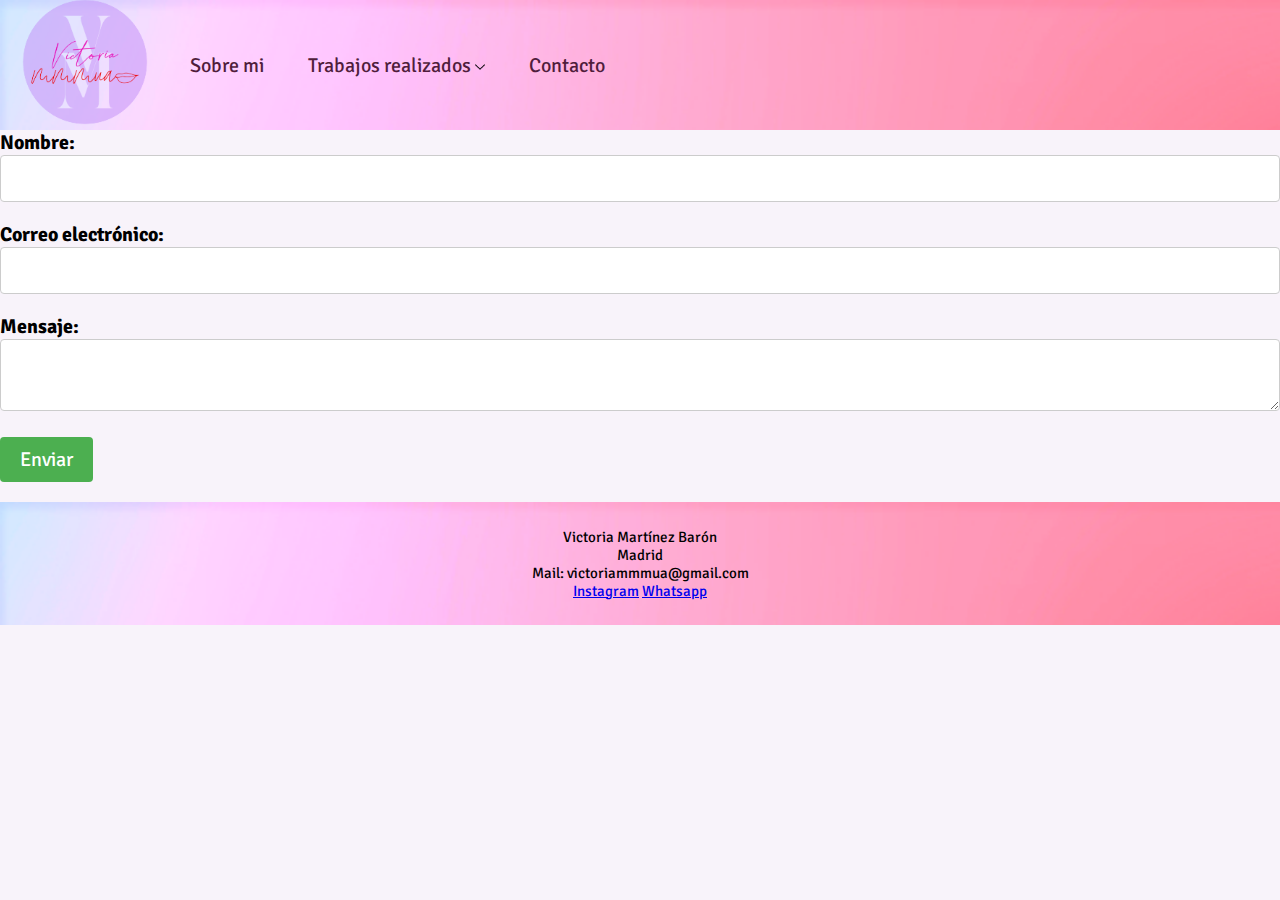
==== Contacto.html @ 6b329fbf "Sitio con index completo y contacto" ====
<!DOCTYPE html>
<html lang="en">
<head>
    <meta charset="UTF-8">
    <meta http-equiv="X-UA-Compatible" content="IE=edge">
    <meta name="viewport" content="width=device-width, initial-scale=1.0">
    <title>Victoria Mmmua</title>
    <link rel="shortcut icon" href="./Images/Flaticon.png" type="image/x-icon">
    <link rel="stylesheet" href="./CSS.css" type="text/css">

    <link rel="preconnect" href="https://fonts.googleapis.com">
    <link rel="preconnect" href="https://fonts.gstatic.com" crossorigin>
    <link href="https://fonts.googleapis.com/css2?family=Playfair+Display:ital,wght@1,500&family=Signika&display=swap" rel="stylesheet">

    <link rel="preconnect" href="https://fonts.googleapis.com">
<link rel="preconnect" href="https://fonts.gstatic.com" crossorigin>
<link href="https://fonts.googleapis.com/css2?family=Playfair+Display:ital,wght@1,500&family=Signika&display=swap" rel="stylesheet">

</head>
<body>
    
    <header class="header">
        <a class="logo" href="./Index.html">
            <img src="./Images/Logo Victoria Mmmua.png" alt="Logo Victoria Mmmua">
        </a>
        <nav>
            <a class="nav-links" href="Sobre mi.html">Sobre mi</a>
            <div class="dropdown">
                <a class="nav-links" href="./Trabajos.html">Trabajos realizados <img class="img" src="./Images/Trabajos/abajo.png" alt=""> </a>
                <div class="dropdown-content">
                    <a href="./Trabajos.html#domicilio">Social</a>
                    <a href="./Trabajos.html#artistico">Artístico</a>
                    <a href="./Trabajos.html#cine">Cine</a>
                    <a href="./Trabajos.html#Teatro" >Teatro</a>
                    <a href="./Trabajos.html#producciones">Producciones</a>
                </div>
            </div>
            <a class="nav-links" href="Contacto.html">Contacto</a>
        </nav>
    </header>
    <main>

        <form id="form" action="https://formspree.io/f/moqzznob" method="POST">
            <div class="form-group">
            <label for="name">Nombre:</label>
            <input type="text" id="name" name="name" required>
            </div>
            <div class="form-group">
            <label for="email">Correo electrónico:</label>
            <input type="email" id="email" name="email" required>
            </div>
            <div class="form-group">
            <label for="message">Mensaje:</label>
            <textarea id="message" name="message" required></textarea>
            </div>
            <div class="form-group">
            <button type="submit">Enviar</button>
            </div>
        </form>
        
    </main>

    <footer>
        <div>
            <p class="firma">Victoria Martínez Barón
                <br>
                Madrid
                <br>
                Mail: victoriammmua@gmail.com
            </p>
            <nav  class="firma">
            <a href="https://www.instagram.com/victoriammmua/?igshid=NTc4MTIwNjQ2YQ%3D%3D"  class="firma">Instagram</a>
            <a href="./https://api.whatsapp.com/send?phone=34671219505&text=Hola!%20Necesito%20el%20presupuesto%20de%20mi%20maquillaje%20y%20peinado"  class="firma">Whatsapp</a>
            </nav>
        </div>
    </footer>

    <script src="contacto.js"> 
        /*const $form= document.querySelector('#form')

        $form.addEventListener('submit', handlesubmit)

        async function handlesubmit(event) {
            event.preventDefault()
            const form = new FormData(this)
            const response = await fetch(this.action, {
                method: this.method,
                body: form,
                headers: { 
                    'Accept': 'application/json'
                }
            })
            if (response.ok) { 
            this.reset()
            alert('Gracias por contactarte, te contestaré pronto.')
            }
        }*/
    </script>
    
</body>
</html>
---- CSS.css ----
*{
    margin: 0;
    padding: 0;
    box-sizing: border-box;
    font-family: 'Signika', sans-serif;
    font-size: 20px;
}


.header{
    background-image: url('./Images/backgound.PNG');
    background-repeat: no-repeat;
    background-size: 100%;

    
    color: black;
    padding:10px, 10%;
    display: flex;
    justify-content:first baseline;
    align-items: center;
    height: 130px;
}


.header .logo img{
    height: 170px;
    width: auto;
    transition: all 0.3s;
}
.header .logo img:hover{
    transform: scale(1.2);
}


.header:visited{
    color:rgb(12, 11, 12);
}
.header:active{
    background-color:rgba(5, 2, 2, 0.445);
}
.header .nav-links{
    display: inline-block;
    padding: 0 20px;
    font-size: 700;
    text-decoration: none;
    color: rgb(80, 29, 60);
}
.header .nav-links .img{
    height: 10px;
    width: 10px;
}
.header .nav-links:hover{
    transform: scale(1.1);
}

/* barra navegación - desplegable de trabajos:*/

.header .dropdown {
    position: relative;
    display: inline-block;
}

.header .dropdown-content {
    display: none;
    position: absolute;
    background-color: #f8c1e3;
    min-width: 160px;
    box-shadow: 0 8px 16px 0 rgba(0,0,0,0.2);
    z-index: 1;
}

.header .dropdown:hover .dropdown-content {
    display: block;
}

.header .dropdown-content a {
    color: black;
    padding: 12px 16px;
    text-decoration: none;
    display: block;
}

.header .dropdown-content a:hover {
    background-color: #fbf2fc;
}




body{
    background-color: #f8f3fa;

}
footer{
    background-image: url('./Images/backgound.PNG');
    background-repeat: no-repeat;
    background-size: 100%;
    width: 100%;
    margin: 0% auto;
    padding: 2%;
}

/* Footer*/
.firma{
    
    font-family: 'Signika', sans-serif;
        font-size: 15px;
        text-align: center;
    }

    
/* cajas del index*/
.container {
    display: flex;
    flex-wrap: wrap;
    justify-content:space-between;
    align-items:flex-start;
    padding: 5%;
    
  }
  
  .box {
    width: calc(50% - 2%); 
    height: auto;
    margin-bottom: 5%;
    border: 1.5px solid #08000088;
    padding: 2%;
    text-align: left;
    display: flex;
    flex-direction: column;
  }
  

  
  
  .box img {
    width: auto;
    height: 250px;
    object-fit: cover;
    margin-bottom: 30px;
  }
  .box .foto2{
    width: auto;
    height: 400px;
    object-fit: cover;
    margin-bottom: 30px;
  }
  
 
  .box ul {
    text-align: left;
    margin-bottom: 10px;
  }
  
  .box p{
    font-size: 18px;
  }

  .box ul li {
    margin-bottom: 5px;
    font-size: 16px;
  }
  .box a{
    text-align: center;
  }
  .btn-presupuesto {
    display: inline-block;
    padding: 8px 16px;
    background-color: #f09cbc;
    color: #030002;
    text-decoration: none;
    border-radius: 4px;
    transition: transform 0.3s;
  }
  
  .btn-presupuesto:hover {
    transform: scale(1.1);
  }
  

   /*trabajos */


.layout-container{
    display: flex;
    flex-direction: column;
   }

.domicilio{
    display: flex;
    justify-content: space-evenly;
    padding: 6% 10% 5% 10%;
    width: 100%;
}

.artistico{
    display: flex;
    justify-content: space-evenly;
    padding: 6% 10% 5% 10%;
    width: 100%;
}

.descripción{
    text-align: justify;
    padding: 0% 10% 0% 10%;
    margin: auto;
}
.progresión{
    display: flex;
    justify-content: space-evenly;
    padding: 6% 10% 5% 10%;
}
.teatro{
    display: flex;
    justify-content: space-evenly;
    padding: 6% 10% 5% 10%;
    width: 100%;
}

.producción{
    display: flex;
    justify-content: space-evenly;
    padding: 6% 10% 5% 10%;
}

.fieras{
    display: flex;
    justify-content: space-evenly;
    padding: 6% 10% 8% 10%;
}

.carousel {
  width: 100%;
  overflow: hidden;
}

.carousel-inner {
  display: flex;
  padding-left: 80px;
  transition: transform 0.5s ease-in-out;
}

.slider-item{
    width: 350px;
    height: 350px;
    display: none;
    cursor:pointer;

}
.slider-item:hover{
    transform: scale(1.3);
}

.botón{
    background-color: white;
    border: 0px;
    float: right;
}

.botón:hover{
    transform: scale(1.1);
}

.next{
    width: 25px;
    height: auto;
}

.carousel-inner img.active {
  display: block;
}



/* grid de página SObre MI*/


.grid-layout{

    display: grid;
    grid-template-areas: 'encabezado encabezado'
                        'sobre foto';
    grid-template-columns: 2fr 1fr;
}

.encabezado{
    grid-area: encabezado;
    padding: 70px;
    text-align: center;
}

.sobre-mi{
grid-area: sobre;
padding: 5%;
text-align:left;
}
.foto{
    grid-area: foto;
    display: flex;
    justify-content:center;
    padding: 10px;
    margin: auto;
}
.sobreimg{
    width: auto;
    height: 530px ;
    display: block;
    margin: auto;
    position: relative;
    padding-bottom: 5%;
}


h3 {
    font-family: 'Signika', sans-serif;
    line-height: 30px;
    font-style:oblique;
    
}

h4{
    line-height: 25px;
    font-style:normal;
    font-weight: lighter;
}

ul{
    padding: 3%;
    list-style-image: url(./Images/Flaticon\ -\ pequeño.png)
}


/*Página con formulario de contacto*/
.form-group {
    margin-bottom: 20px;
  }
  
  label {
    display: block;
    font-weight: bold;
  }
  
  input,
  textarea {
    width: 100%;
    padding: 10px;
    border: 1px solid #ccc;
    border-radius: 4px;
  }
  
  button {
    background-color: #4CAF50;
    color: white;
    padding: 10px 20px;
    border: none;
    border-radius: 4px;
    cursor: pointer;
  }
  


/* Estilos generales para otros tamaños de pantalla */
/* ... */
     /* Estilos para dispositivos móviles */
    @media (max-width: 768px) {
        /*Cajas de producto del Index*/

        .box {
            width: 90%;
          }
          .box ul {
            text-align: left;
            margin-bottom: 10px;
            margin-left: 5px;
          }

         /*trabajos */
        .layout-container{
            display: flex;
            flex-direction: column;
            padding: 5px;
        }

        .descripción{
            text-align: justify;
            padding: 3%;
            margin: 0%;
            font-size: 15px;
        }
        .domicilio{
            display: flex;
            flex-direction: column;
            justify-content:space-evenly;
            padding: 3px;
            width: 100%;
        }

        .artistico{
            display: flex;
            flex-direction: column;
            justify-content:space-evenly;
            padding: 3px;
            width: 100%;
        }


        .progresión{
            display: flex;
            flex-direction: column;
            justify-content:space-evenly;
            padding: 3px;
            width: 100%;
        }
        .teatro{
            display: flex;
            flex-direction: column;
            justify-content:space-evenly;
            padding: 3px;
            width: 100%;
        }

        .producción{
            display: flex;
            flex-direction: column;
            justify-content:space-evenly;
            padding: 3px;
            width: 100%;
        }

        .fieras{
            display: flex;
            flex-direction: column;
            justify-content:space-evenly;
            padding: 3px;
            width: 100%;
        }


        .slider-item{
            width: 350px;
            height: 350px;
            display: none;
        }

        .carousel-inner {
            display: flex;
            justify-content: center;
            transition: transform 0.5s ease-in-out;
            padding: 0%;
        }
        .slider-item:hover{
            transform:none;
        }
    
        /* grid area de página SObre Mi*/
        .grid-layout{
            display: flex;
            flex-direction: column;
        }

        }

/* Estilos para tablets */
@media (min-width: 769px) and (max-width: 1024px) {
 
 
 
    /*trabajos */


    .layout-container{
        display: flex;
        flex-direction: column;
        padding: 4%;
    }

    .descripción{
        text-align: justify;
        padding: 4%;
        font-size: 15px;
    }
    .domicilio{
        display: flex;
        justify-content:space-evenly;
        padding: 3px ;
        width: 100%;
    }

    .artistico{
        display: flex;
        justify-content: space-evenly;
        padding: 3px;
        width: 100%;
    }


    .progresión{
        display: flex;
        justify-content: space-evenly;
        padding: 3px;
    }
    .teatro{
        display: flex;
        justify-content: space-evenly;
        padding: 3px;
        width: 100%;
    }

    .producción{
        display: flex;
        justify-content: space-evenly;
        padding: 3px;
    }

    .fieras{
        display: flex;
        justify-content: space-evenly;
        padding: 3px;
    }


    .slider-item{
        width: 300px;
        height: 300px;
        display: none;
    }

    .slider-item:hover{
        transform:none;
    }


    /* grid de página SObre MI*/
    .grid-layout{
        display: grid;
        grid-template-areas: 'encabezado encabezado'
                            'sobre foto';
        grid-template-columns: 2fr 1fr;
    }
    

    .encabezado{
        grid-area: encabezado;
        padding: 2%;
        text-align: center;
        width: 100%;
        height: auto;
    }

    .sobre-mi{
    grid-area: sobre;
    padding: 5%;
    text-align:left;
    }
    .foto{
        grid-area: foto;
        display: flex;
        justify-content:center;
        padding: 10px;
        margin: auto;
    }
    .sobreimg{
        width: auto;
        height: 530px ;
        display: block;
        margin: auto;
        position: relative;
    }

        }
        
/* Estilos para pantallas de escritorio */
@media (min-width: 1025px) {
/* Estilos específicos para pantallas de escritorio */
}
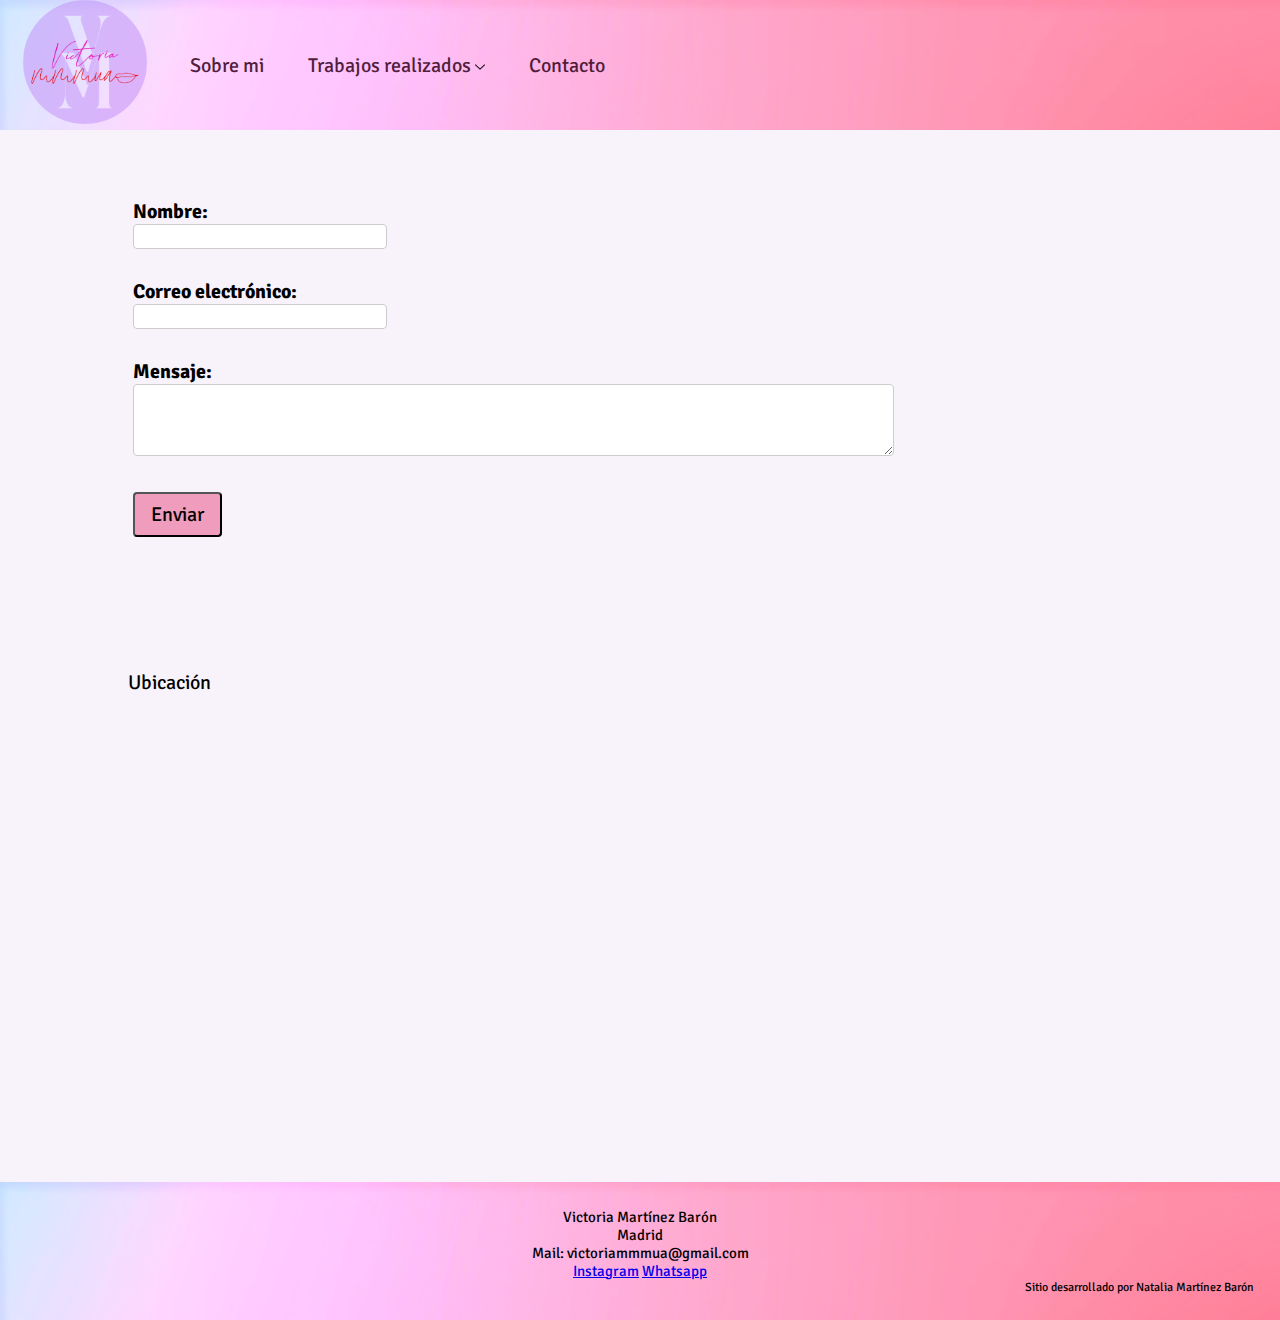
==== commit 3c5eebc9: "Final?" ====
--- a/Contacto.html
+++ b/Contacto.html
@@ -54,9 +54,14 @@
             <textarea id="message" name="message" required></textarea>
             </div>
             <div class="form-group">
-            <button type="submit">Enviar</button>
+            <button class="btn-presupuesto" type="submit">Enviar</button>
             </div>
         </form>
+
+
+        <div id="map-container">Ubicación
+            <iframe id="map" src="https://www.google.com/maps/embed?pb=!1m18!1m12!1m3!1d3037.982779119017!2d-3.7037900999999997!3d40.4167754!2m3!1f0!2f0!3f0!3m2!1i1024!2i768!4f13.1!3m3!1m2!1s0xd42288ab4714f41%3A0xc5b3642aa6cb7aa3!2sPuerta%20del%20Sol!5e0!3m2!1sen!2sus!4v1632370406004!5m2!1sen!2sus" frameborder="0" style="border:0;" allowfullscreen="" aria-hidden="false" tabindex="0"></iframe>
+          </div>
         
     </main>
 
@@ -68,34 +73,16 @@
                 <br>
                 Mail: victoriammmua@gmail.com
             </p>
-            <nav  class="firma">
+                     <nav  class="firma">
             <a href="https://www.instagram.com/victoriammmua/?igshid=NTc4MTIwNjQ2YQ%3D%3D"  class="firma">Instagram</a>
-            <a href="./https://api.whatsapp.com/send?phone=34671219505&text=Hola!%20Necesito%20el%20presupuesto%20de%20mi%20maquillaje%20y%20peinado"  class="firma">Whatsapp</a>
+            <a href="https://wa.link/6dvnq9"  class="firma">Whatsapp</a>
+            <p class="firma2">Sitio desarrollado por Natalia Martínez Barón</p>
+  
             </nav>
         </div>
     </footer>
 
-    <script src="contacto.js"> 
-        /*const $form= document.querySelector('#form')
-
-        $form.addEventListener('submit', handlesubmit)
-
-        async function handlesubmit(event) {
-            event.preventDefault()
-            const form = new FormData(this)
-            const response = await fetch(this.action, {
-                method: this.method,
-                body: form,
-                headers: { 
-                    'Accept': 'application/json'
-                }
-            })
-            if (response.ok) { 
-            this.reset()
-            alert('Gracias por contactarte, te contestaré pronto.')
-            }
-        }*/
-    </script>
+    <script src="contacto.js">  </script>
     
 </body>
 </html>--- a/CSS.css
+++ b/CSS.css
@@ -108,6 +108,10 @@
         font-size: 15px;
         text-align: center;
     }
+.firma2 {
+    text-align: right;
+    font-size: 12px;
+}
 
     
 /* cajas del index*/
@@ -143,6 +147,13 @@
   .box .foto2{
     width: auto;
     height: 400px;
+    object-fit: cover;
+    margin-bottom: 30px;
+  }
+
+  .box .foto3{
+    width: auto;
+    height: auto;
     object-fit: cover;
     margin-bottom: 30px;
   }
@@ -175,7 +186,7 @@
   }
   
   .btn-presupuesto:hover {
-    transform: scale(1.1);
+    transform: scale(1.08);
   }
   
 
@@ -332,8 +343,12 @@
 
 
 /*Página con formulario de contacto*/
+form{
+    padding: 5% 10% 0% 10%;
+}
 .form-group {
     margin-bottom: 20px;
+    padding: 5px;
   }
   
   label {
@@ -343,21 +358,35 @@
   
   input,
   textarea {
-    width: 100%;
+    width: 75%;
     padding: 10px;
     border: 1px solid #ccc;
     border-radius: 4px;
-  }
-  
-  button {
-    background-color: #4CAF50;
-    color: white;
-    padding: 10px 20px;
-    border: none;
-    border-radius: 4px;
-    cursor: pointer;
-  }
-  
+  } 
+  input, text{
+    width: 25%;
+    height: 25px
+  }
+
+/*Iframe Mapa*/
+    #map-container {
+        position:relative;
+        display: flex;
+        flex-direction: column;
+        width: 350px;
+        height: 0;
+        padding-bottom: 30%; 
+        
+        margin: 10%;
+    }
+
+    #map {
+        position: absolute;
+        top: 10%;
+        left: 20%;
+        width: 90%;
+        height: 90%;
+    }
 
 
 /* Estilos generales para otros tamaños de pantalla */
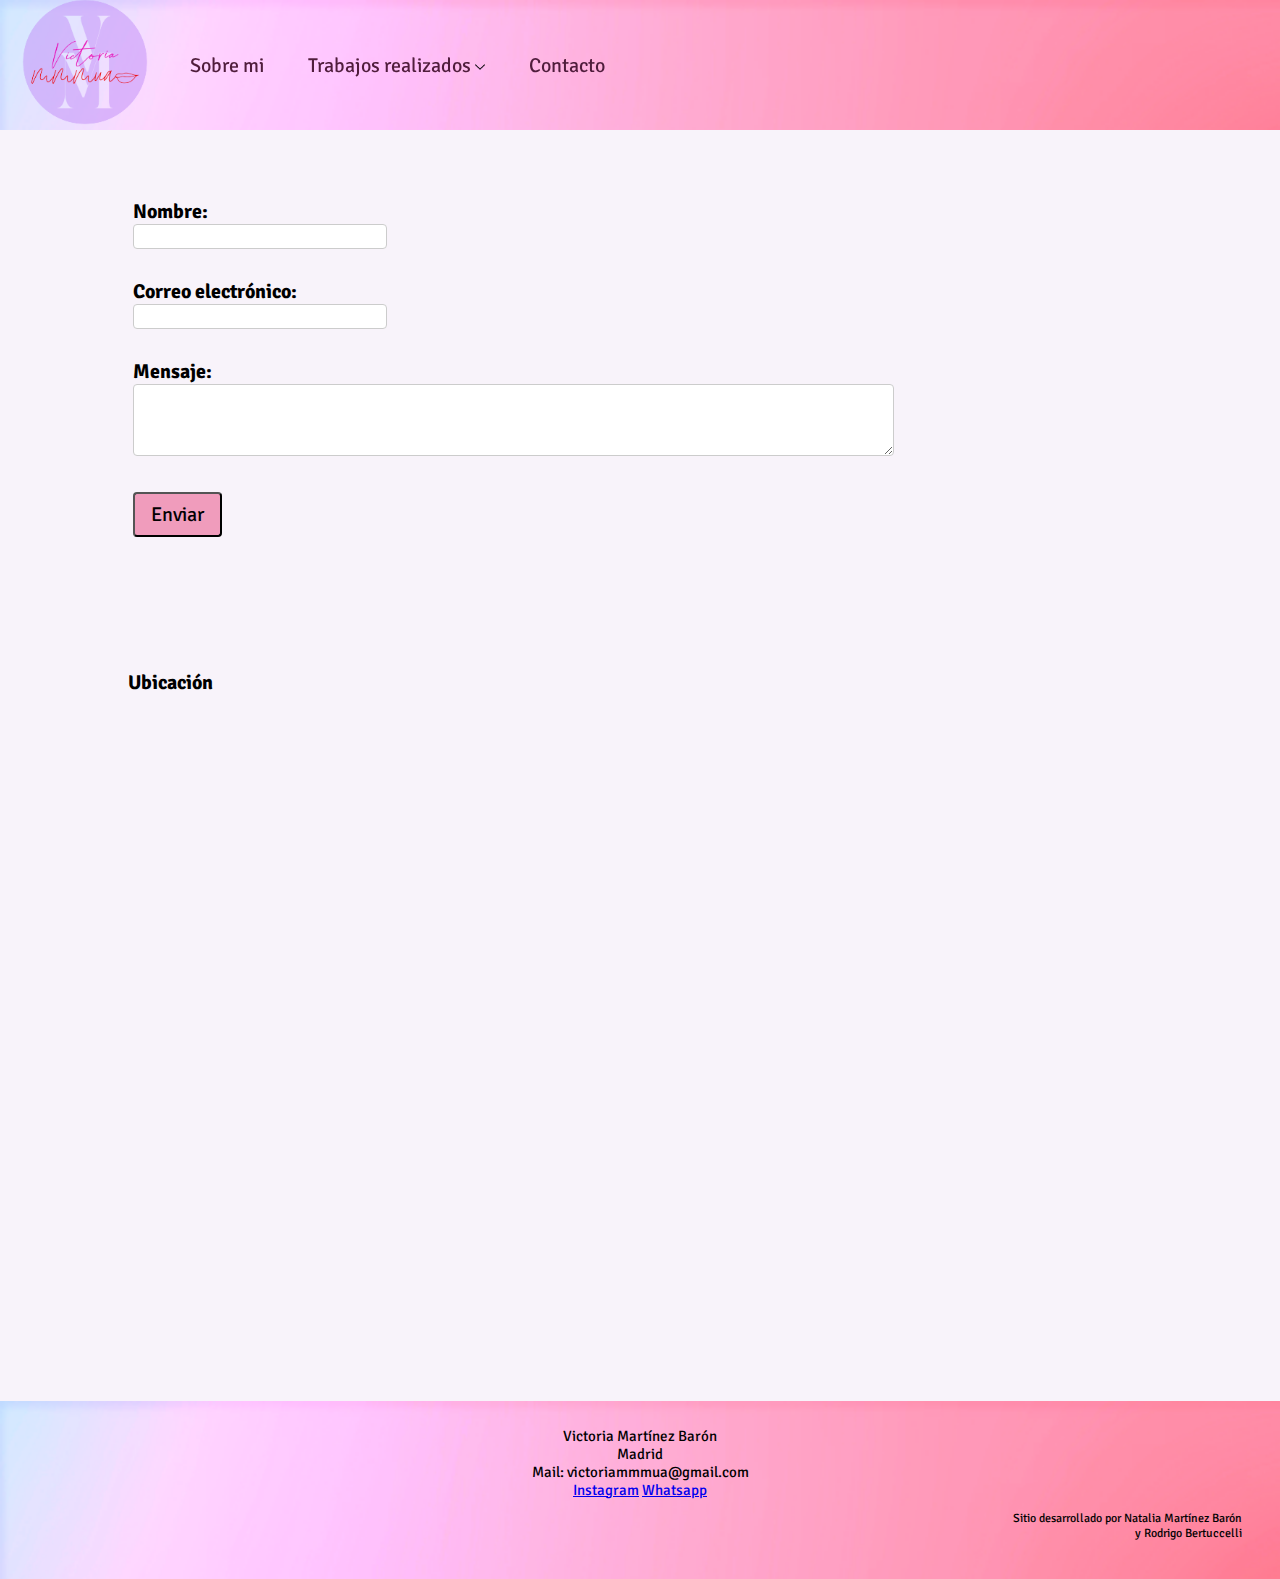
==== commit 18d6d329: "ajustes finales" ====
--- a/Contacto.html
+++ b/Contacto.html
@@ -59,7 +59,8 @@
         </form>
 
 
-        <div id="map-container">Ubicación
+        <div id="map-container">
+            <h1>Ubicación</h1>
             <iframe id="map" src="https://www.google.com/maps/embed?pb=!1m18!1m12!1m3!1d3037.982779119017!2d-3.7037900999999997!3d40.4167754!2m3!1f0!2f0!3f0!3m2!1i1024!2i768!4f13.1!3m3!1m2!1s0xd42288ab4714f41%3A0xc5b3642aa6cb7aa3!2sPuerta%20del%20Sol!5e0!3m2!1sen!2sus!4v1632370406004!5m2!1sen!2sus" frameborder="0" style="border:0;" allowfullscreen="" aria-hidden="false" tabindex="0"></iframe>
           </div>
         
@@ -76,7 +77,7 @@
                      <nav  class="firma">
             <a href="https://www.instagram.com/victoriammmua/?igshid=NTc4MTIwNjQ2YQ%3D%3D"  class="firma">Instagram</a>
             <a href="https://wa.link/6dvnq9"  class="firma">Whatsapp</a>
-            <p class="firma2">Sitio desarrollado por Natalia Martínez Barón</p>
+            <p class="firma2">Sitio desarrollado por Natalia Martínez Barón <br>y Rodrigo Bertuccelli</p>
   
             </nav>
         </div>
--- a/CSS.css
+++ b/CSS.css
@@ -12,14 +12,16 @@
     background-image: url('./Images/backgound.PNG');
     background-repeat: no-repeat;
     background-size: 100%;
-
-    
+    position:static;    
     color: black;
     padding:10px, 10%;
     display: flex;
     justify-content:first baseline;
     align-items: center;
     height: 130px;
+    position: sticky;
+    top: 0;
+    z-index: 100;
 }
 
 
@@ -111,6 +113,7 @@
 .firma2 {
     text-align: right;
     font-size: 12px;
+    padding: 1%;
 }
 
     
@@ -373,9 +376,8 @@
         position:relative;
         display: flex;
         flex-direction: column;
-        width: 350px;
-        height: 0;
-        padding-bottom: 30%; 
+
+        padding-bottom: 10%; 
         
         margin: 10%;
     }
@@ -383,16 +385,16 @@
     #map {
         position: absolute;
         top: 10%;
-        left: 20%;
-        width: 90%;
-        height: 90%;
+        left: 10%;
+        width: 500px;
+        height: 350px;
     }
 
 
 /* Estilos generales para otros tamaños de pantalla */
 /* ... */
      /* Estilos para dispositivos móviles */
-    @media (max-width: 768px) {
+ @media (max-width: 768px) {
         /*Cajas de producto del Index*/
 
         .box {
@@ -490,6 +492,34 @@
 
         }
 
+        /* Iframe con mapa en sección COntacto
+        #map-container {
+            position:relative;
+            display: flex;
+            flex-direction: column;
+            width: 300px;
+            height: 350px;
+            padding-bottom: 10%; 
+
+        }*/
+            #map-container {
+        position:relative;
+        display: flex;
+        flex-direction: column;
+
+        padding-bottom: 10%; 
+        
+        margin: 10%;
+    }
+
+    #map {
+        position: relative;
+        top: 10%;
+        left: 10%;
+        width: 350px;
+        height: 450px;
+    }
+
 /* Estilos para tablets */
 @media (min-width: 769px) and (max-width: 1024px) {
  
